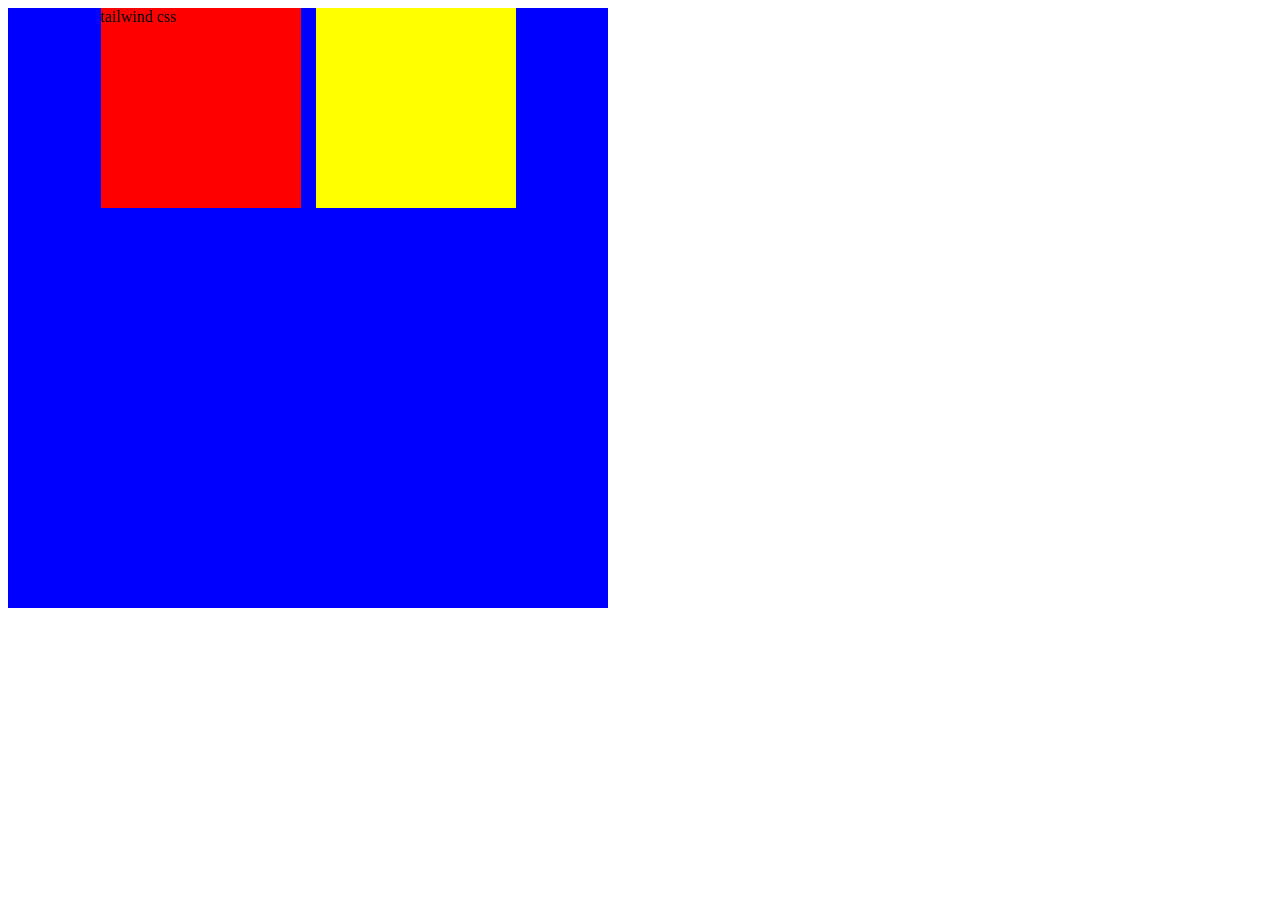
==== flex2.html @ a07fafdb "feat: combining class properties similar to tailwind css" ====
<!DOCTYPE html>
<html lang="en">
<head>
<title>Continuation of flexbox</title>
<meta charset="UTF-8">
<meta name="viewport" content="width=device-width, initial-scale=1.0">
<meta name="description" content="Learning flexbox with CoderJide as contributor">
<meta name="keywords" content="logistics company, akure ">
<link rel="stylesheet" href="css/flexcss2.css">

</head>

<body>
<header>

</header>


<main>
    <div class="parent">
        <div class="box child1">tailwind css</div>
        <div class="box child2"></div>

    </div>
</main>

<footer></footer>
</body>
</html>
---- css/flexcss2.css ----
.parent{
    display: flex;
    flex: 0 1 auto;
    height: 600px;
    width: 600px;
    flex-direction: row;
    background-color: blue;
    gap: 15px;
    justify-content: center;
}

.box{
    width: 200px;
    height: 200px;
}

.child1{
    background-color: red;
}

.child2{
    background-color: yellow;
}
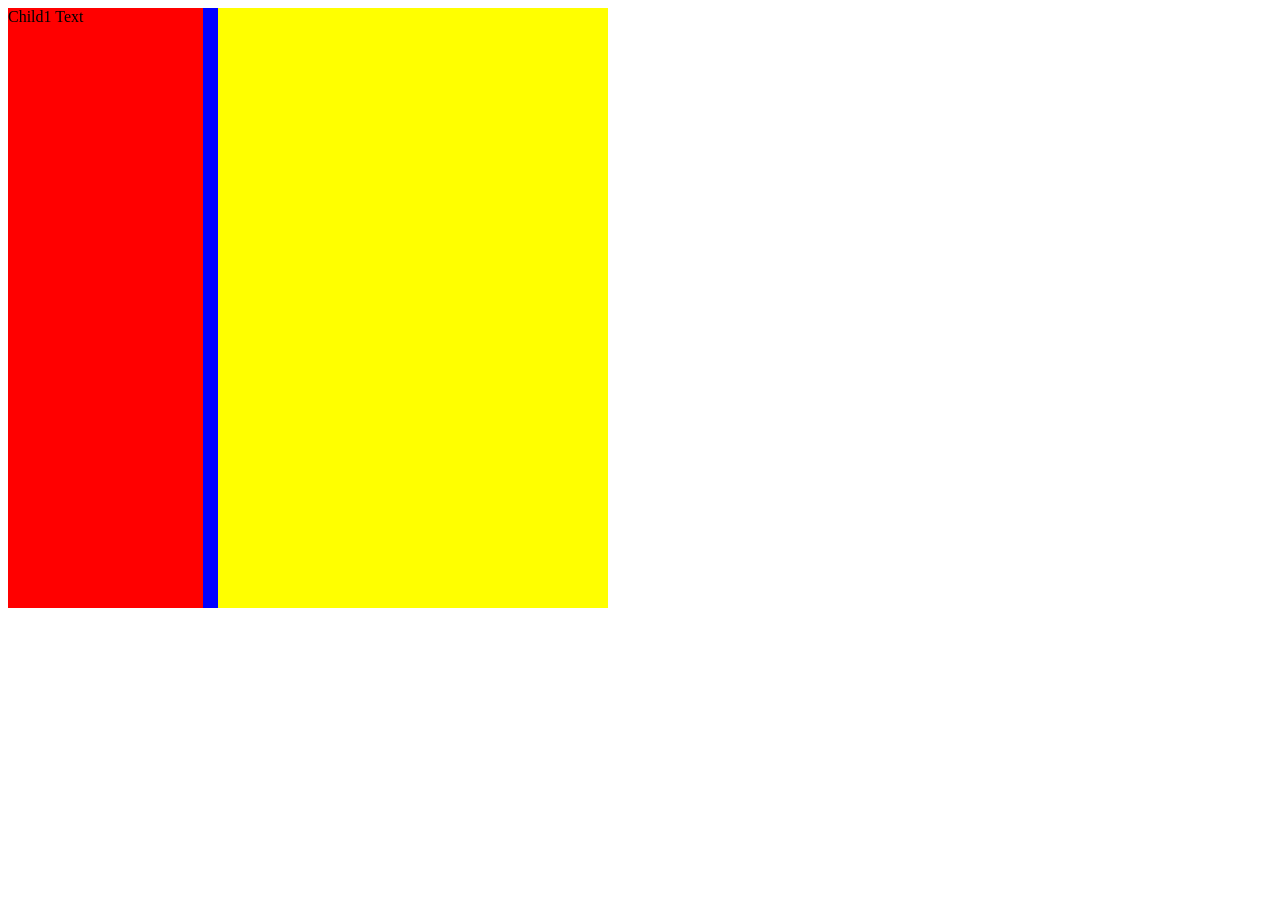
==== commit c6b5b33a: "feat: use flex ratio distribution to share spaces among flex items either in row or column" ====
--- a/flex2.html
+++ b/flex2.html
@@ -18,8 +18,8 @@
 
 <main>
     <div class="parent">
-        <div class="box child1">tailwind css</div>
-        <div class="box child2"></div>
+        <div class="child1">Child1 Text</div>
+        <div class="child2"></div>
 
     </div>
 </main>
--- a/css/flexcss2.css
+++ b/css/flexcss2.css
@@ -1,23 +1,19 @@
 .parent{
     display: flex;
-    flex: 0 1 auto;
     height: 600px;
     width: 600px;
     flex-direction: row;
     background-color: blue;
     gap: 15px;
-    justify-content: center;
-}
-
-.box{
-    width: 200px;
-    height: 200px;
+    
 }
 
 .child1{
     background-color: red;
+    flex:1;
 }
 
 .child2{
     background-color: yellow;
+    flex:2;
 }
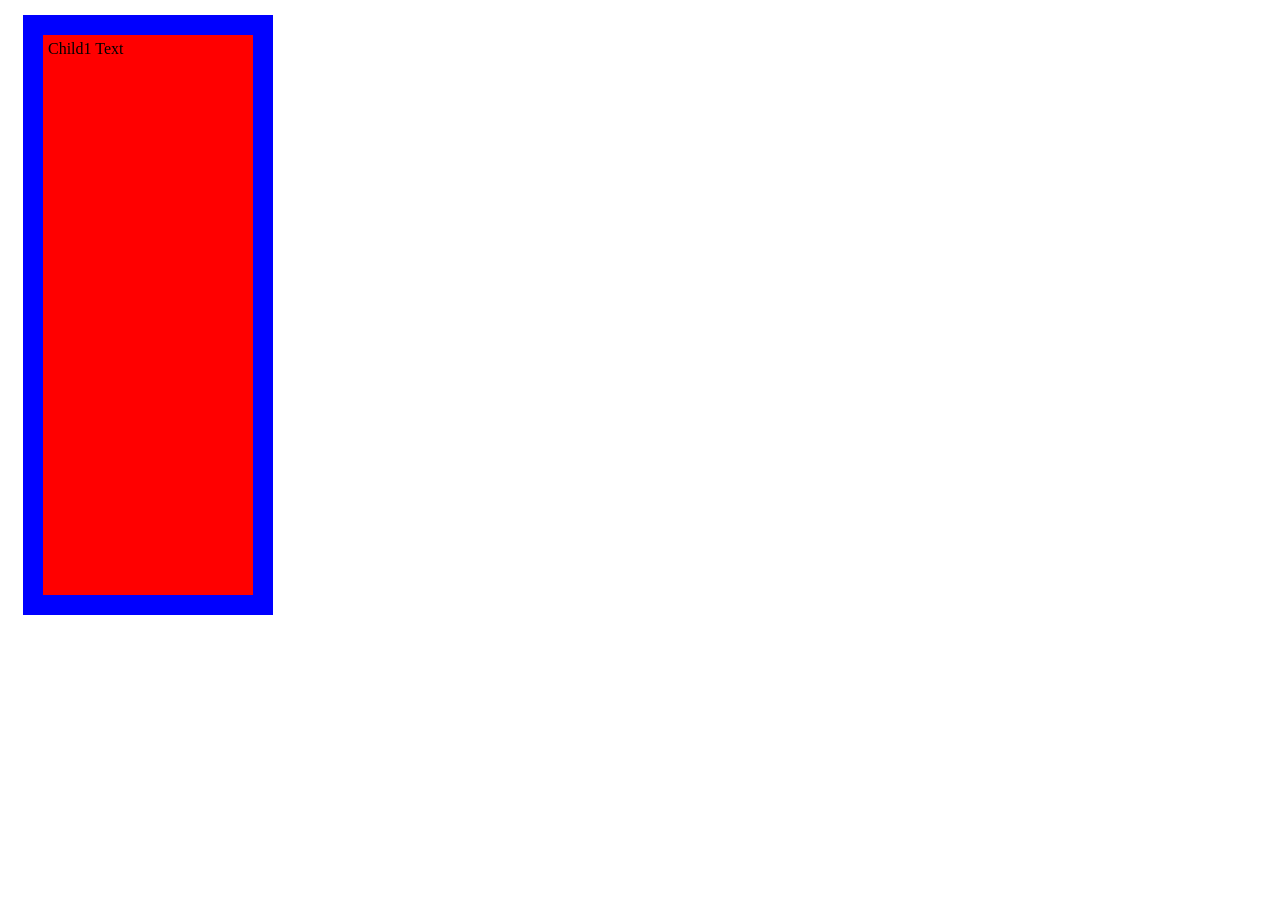
==== commit 24feb652: "feat: combine the properties of margin under the hood" ====
--- a/flex2.html
+++ b/flex2.html
@@ -19,7 +19,7 @@
 <main>
     <div class="parent">
         <div class="child1">Child1 Text</div>
-        <div class="child2"></div>
+        <!--<div class="child2"></div>-->
 
     </div>
 </main>
--- a/css/flexcss2.css
+++ b/css/flexcss2.css
@@ -1,19 +1,24 @@
 .parent{
     display: flex;
     height: 600px;
-    width: 600px;
+    width: 250px;
     flex-direction: row;
     background-color: blue;
     gap: 15px;
+    margin: 15px;
     
 }
 
 .child1{
     background-color: red;
-    flex:1;
+    width: 250px;    
+    padding: 5px;
+    margin: 20px 20px 20px 20px;
+    
 }
 
 .child2{
     background-color: yellow;
-    flex:2;
+    flex: 3;
+    
 }
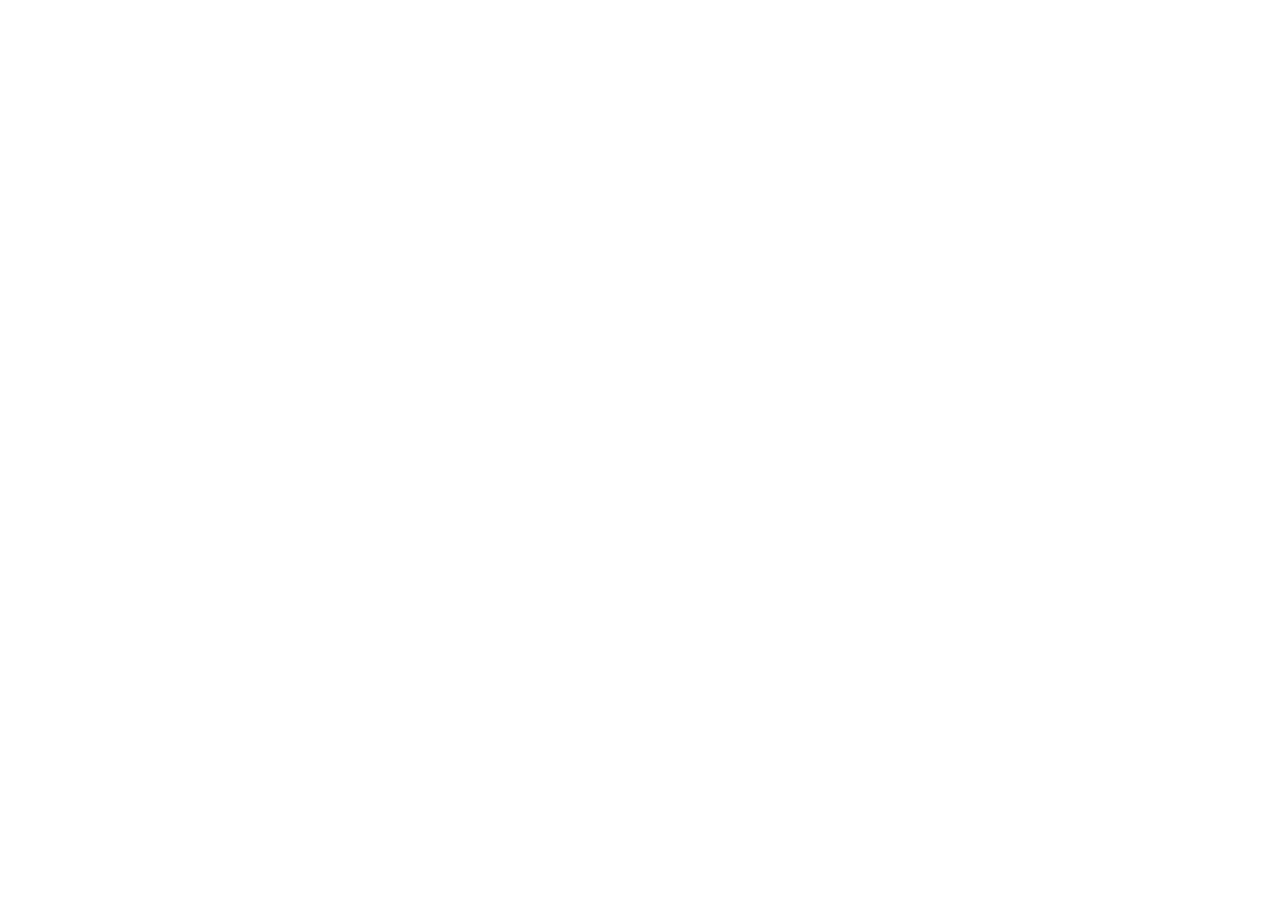
==== commit 67a14e61: "feat: adding a viewport height to the body to see the default beahviour with a scroll that is made u" ====
--- a/flex2.html
+++ b/flex2.html
@@ -17,11 +17,9 @@
 
 
 <main>
-    <div class="parent">
-        <div class="child1">Child1 Text</div>
-        <!--<div class="child2"></div>-->
-
-    </div>
+   <!-- <div class="parent">
+        
+    </div>-->
 </main>
 
 <footer></footer>
--- a/css/flexcss2.css
+++ b/css/flexcss2.css
@@ -1,3 +1,7 @@
+body{
+    height: 100vh;
+    
+}
 .parent{
     display: flex;
     height: 600px;
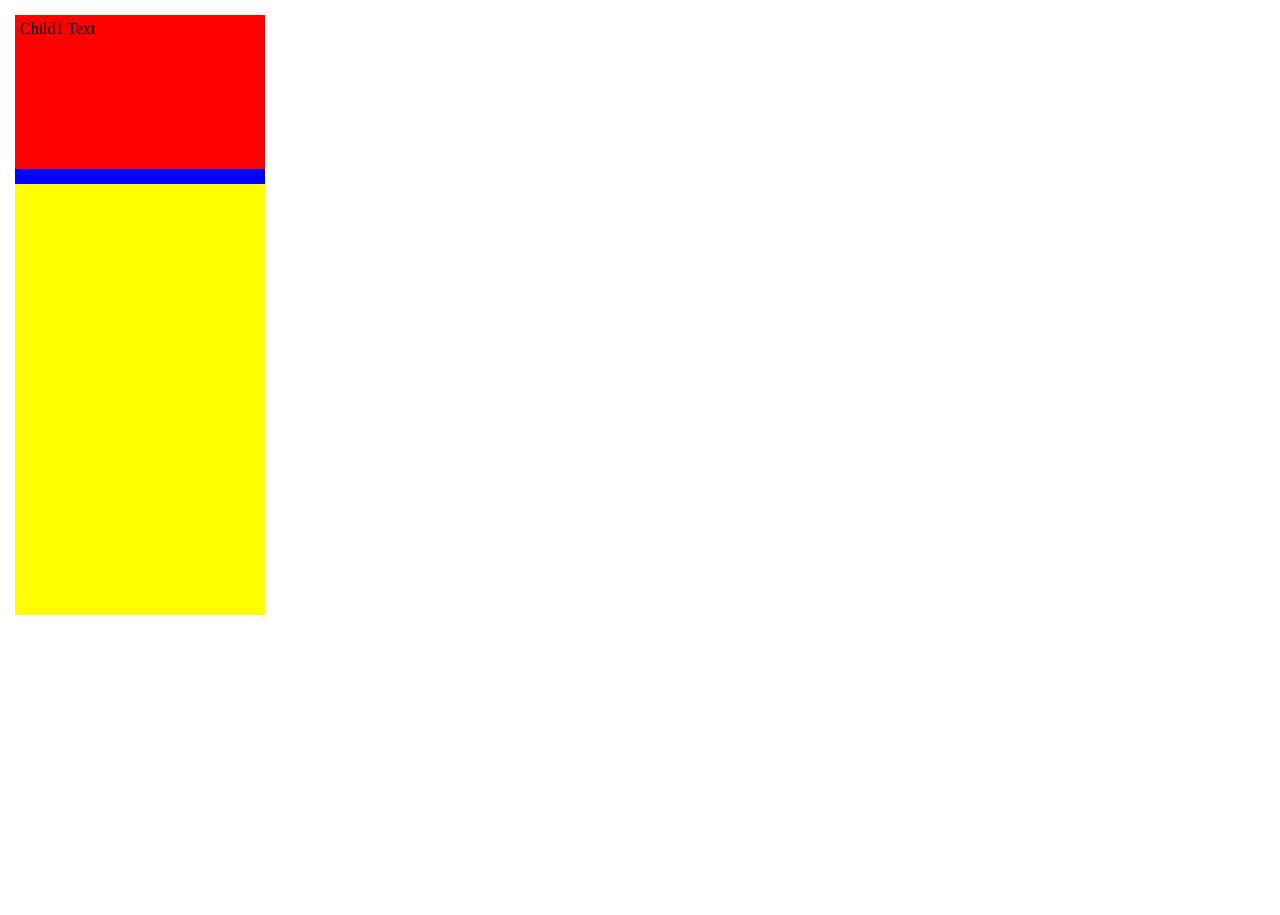
==== commit 963a088c: "revert back to default stage" ====
--- a/flex2.html
+++ b/flex2.html
@@ -17,9 +17,11 @@
 
 
 <main>
-   <!-- <div class="parent">
-        
-    </div>-->
+    <div class="parent">
+        <div class="child1">Child1 Text</div>
+        <div class="child2"></div>
+
+    </div>
 </main>
 
 <footer></footer>
--- a/css/flexcss2.css
+++ b/css/flexcss2.css
@@ -1,12 +1,12 @@
 body{
     height: 100vh;
-    
+    margin: 0;
 }
 .parent{
     display: flex;
     height: 600px;
     width: 250px;
-    flex-direction: row;
+    flex-direction: column;
     background-color: blue;
     gap: 15px;
     margin: 15px;
@@ -15,9 +15,9 @@
 
 .child1{
     background-color: red;
-    width: 250px;    
+    flex: 1;
     padding: 5px;
-    margin: 20px 20px 20px 20px;
+   
     
 }
 
@@ -25,4 +25,5 @@
     background-color: yellow;
     flex: 3;
     
-}+}
+
